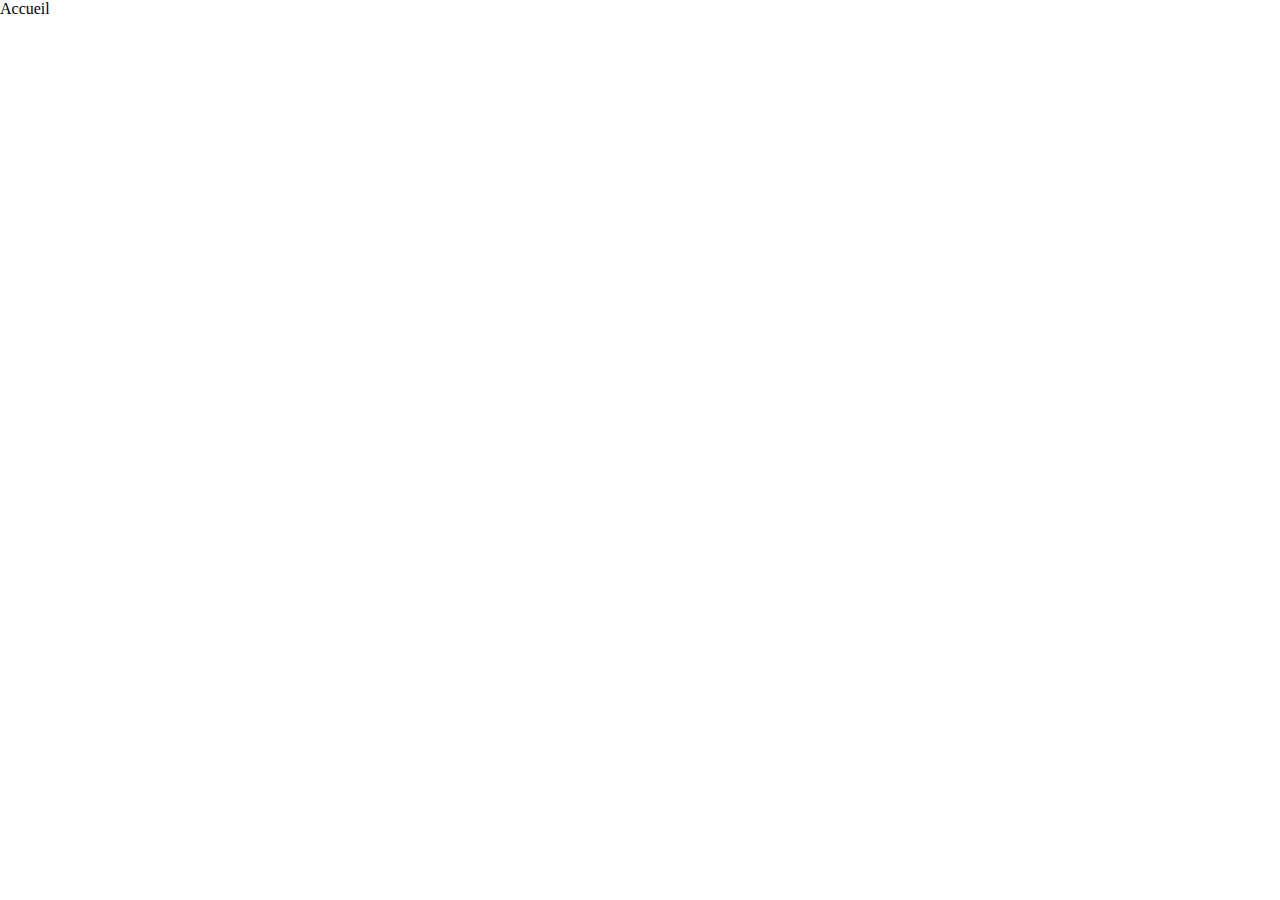
==== index.html @ 4ad94038 "first commit" ====
<!DOCTYPE html>
<html lang="en">
<head>
    <meta charset="UTF-8">
    <meta name="viewport" content="width=device-width, initial-scale=1.0">
    <link rel="stylesheet" href="css/index.css">
    <link rel="shortcut icon" href="favicon.ico" type="image/x-icon">
    <link rel="stylesheet" href="https://cdnjs.cloudflare.com/ajax/libs/font-awesome/6.0.0-beta3/css/all.min.css">
    <title>nom | Accueil</title>
</head>
<body>
    Accueil
    <script src="script/script.js"></script>
</body>
</html>
---- css/index.css ----
*{
    box-sizing: border-box;
    margin: 0;
    padding: 0;
}
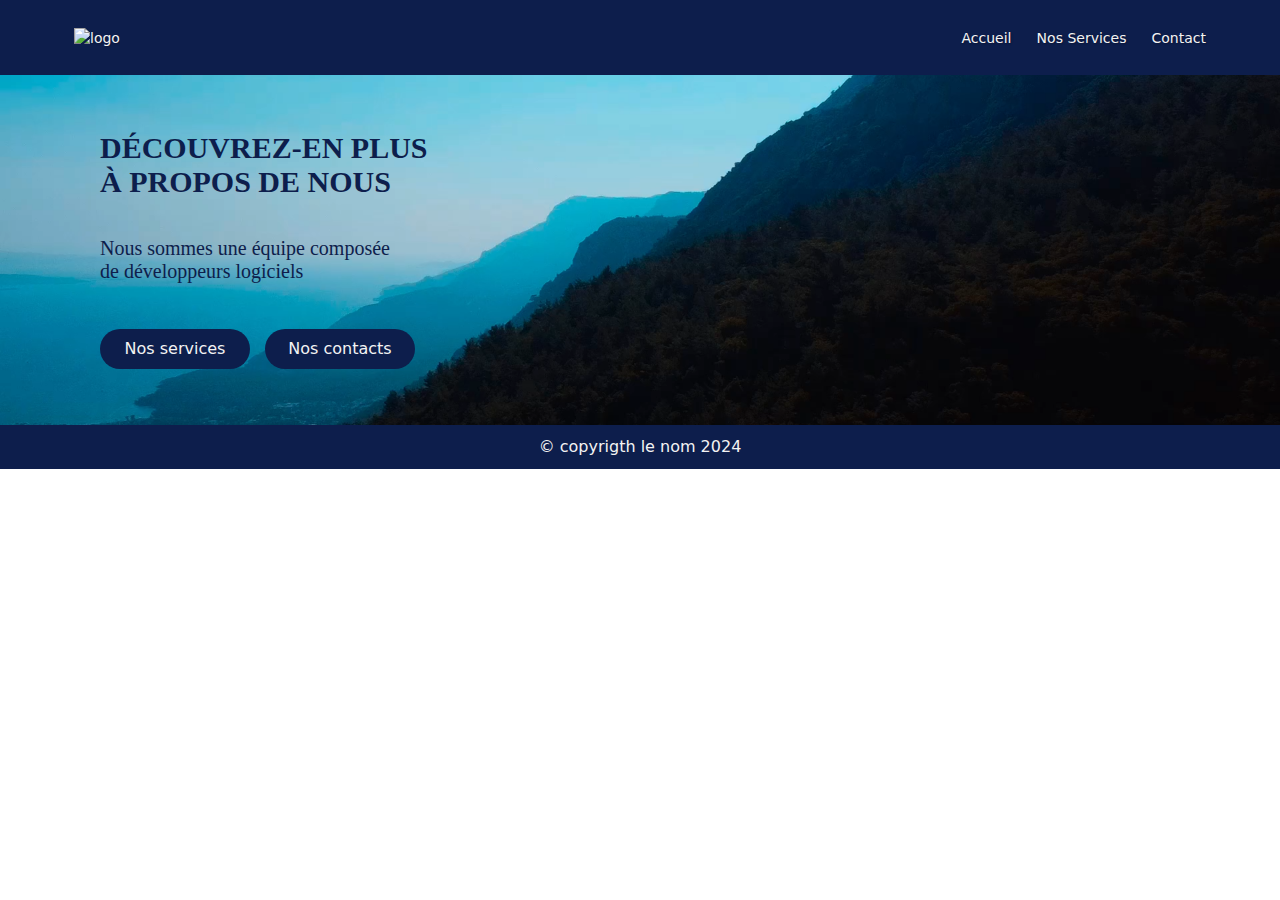
==== commit 5b1c18e5: "hero modified" ====
--- a/index.html
+++ b/index.html
@@ -6,10 +6,42 @@
     <link rel="stylesheet" href="css/index.css">
     <link rel="shortcut icon" href="favicon.ico" type="image/x-icon">
     <link rel="stylesheet" href="https://cdnjs.cloudflare.com/ajax/libs/font-awesome/6.0.0-beta3/css/all.min.css">
+    <link href="https://cdn.jsdelivr.net/npm/bootstrap@5.3.3/dist/css/bootstrap.min.css" rel="stylesheet" integrity="sha384-QWTKZyjpPEjISv5WaRU9OFeRpok6YctnYmDr5pNlyT2bRjXh0JMhjY6hW+ALEwIH" crossorigin="anonymous">
     <title>nom | Accueil</title>
 </head>
 <body>
-    Accueil
+    <header>
+        <div class="logo">
+            <a href="index.html"><img src="" alt="logo"></a>
+        </div>
+        <nav>
+            <a href="index.html">Accueil</a>
+            <a href="/pages/services.html">Nos Services</a>
+            <a href="/pages/contact.html">Contact</a>
+        </nav>
+    </header>
+    <div class="contain">
+        <div class="hero">
+            <h1>
+                Découvrez-en plus <br>
+                à propos de nous
+            </h1>
+            <p>
+                Nous sommes une équipe composée <br>
+                de  développeurs logiciels
+            </p>
+            <div class="buttons">
+                <a href="/pages/services.html">Nos services</a>
+                <a href="/pages/contacts.html">Nos contacts</a>
+            </div>
+        </div>
+        <div class="section-about">
+            
+        </div>
+    </div>
+    <footer>
+        &copy; copyrigth le nom 2024 
+    </footer>
     <script src="script/script.js"></script>
 </body>
 </html>--- a/css/index.css
+++ b/css/index.css
@@ -1,5 +1,96 @@
+:root{
+    --Bleu-fonc: #0D1E4C;
+    --bleu-profond:  #0b1b32;
+    --bleu-ciel: #83a6ce;
+}
+
 *{
     box-sizing: border-box;
     margin: 0;
     padding: 0;
+}
+
+
+header{
+    display: flex;
+    justify-content: space-between;
+    height: 10%;
+    padding: 2% 5% 2% 5%;
+    color: #f3f3f3;
+    background-color: var(--Bleu-fonc);
+}
+
+header a {
+    text-decoration: none;
+    color: #f3f3f3;
+    margin: 0px 10px 0px 10px;
+    font-size: 14px;
+    text-shadow: 1px 1px 2px rgba(0, 0, 0, 0.3);    
+}
+header nav a:hover{
+    color: var(--bleu-ciel);
+}
+.hero {
+    color: var(--Bleu-fonc);
+    background-image: url(/image/hero-img.png);
+    background-size: cover;
+    background-repeat: no-repeat;
+    background-position: center;
+    height: 350px;
+    padding-left: 100px;
+    display: flex;
+    flex-direction: column;
+    justify-content: center;
+}
+.hero h1{
+    padding-bottom: 30px;
+    font-family: Poppins;
+    font-size: 30px;
+    font-style: normal;
+    font-weight: 900;
+    line-height: normal;
+    text-transform: uppercase;
+}
+
+.hero p{
+    padding-bottom: 30px;
+    font-family: Raleway;
+    font-size: 20px;
+    font-style: normal;
+    font-weight: 500;
+    line-height: normal;
+}
+
+.hero .buttons{
+    display: flex;
+    gap: 15px;
+}
+.hero a{
+    text-decoration: none;
+    color: #f3f3f3;
+    background-color: var(--Bleu-fonc);
+    border-radius: 25px;
+    padding: 10px 20px 10px 20px;
+    width: 150px;
+    height: 40px;
+    display: flex;
+    align-items: center;
+    justify-content: center;
+    transition: transform 0.5s ease;
+}
+
+.hero a:hover{
+    transform: scale(1.1);
+    background-color: var(--bleu-profond);
+    box-shadow: 0px 4px 8px rgba(0, 0, 0, 0.2);
+}
+footer{
+    display: flex;
+    flex-direction: column;
+    align-items: center;
+    justify-content: center;
+    background-color: var(--Bleu-fonc);
+    color: #f3f3f3;
+    padding: 10px;
+    height: 15%;
 }